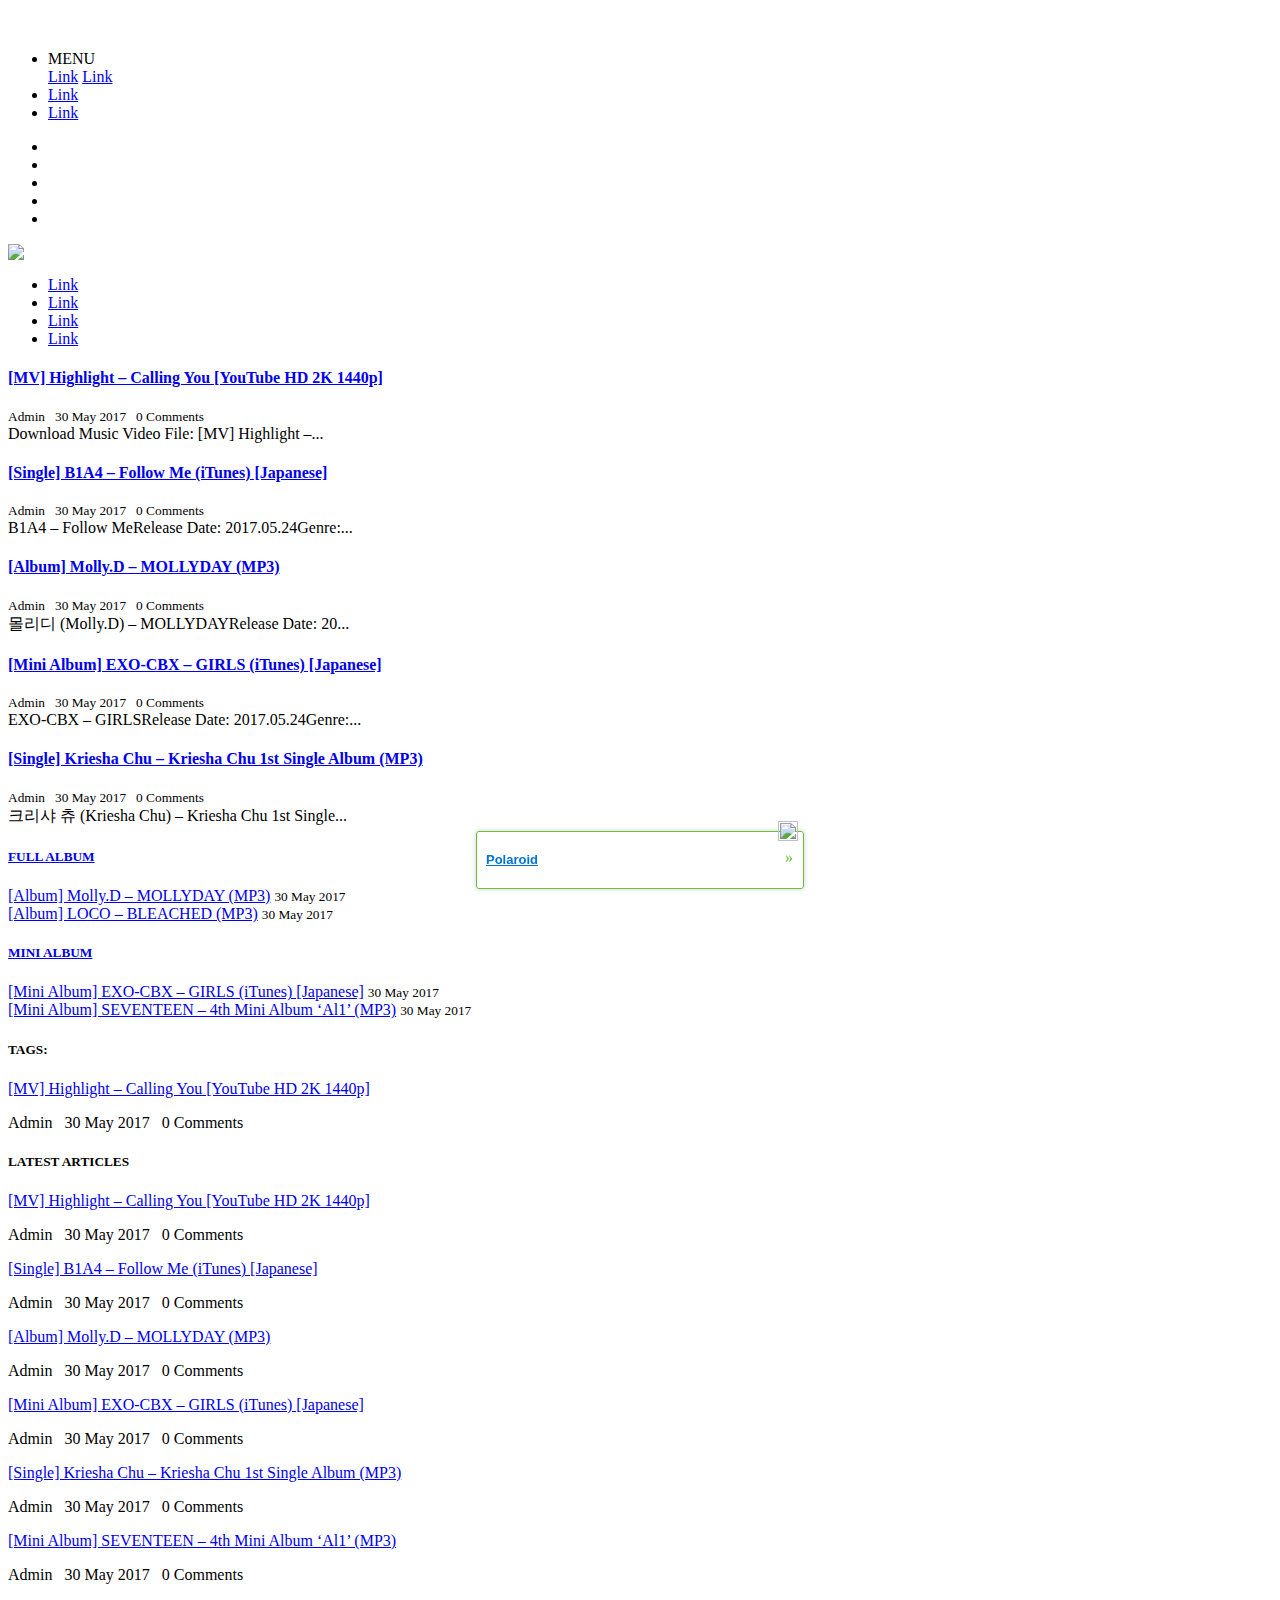
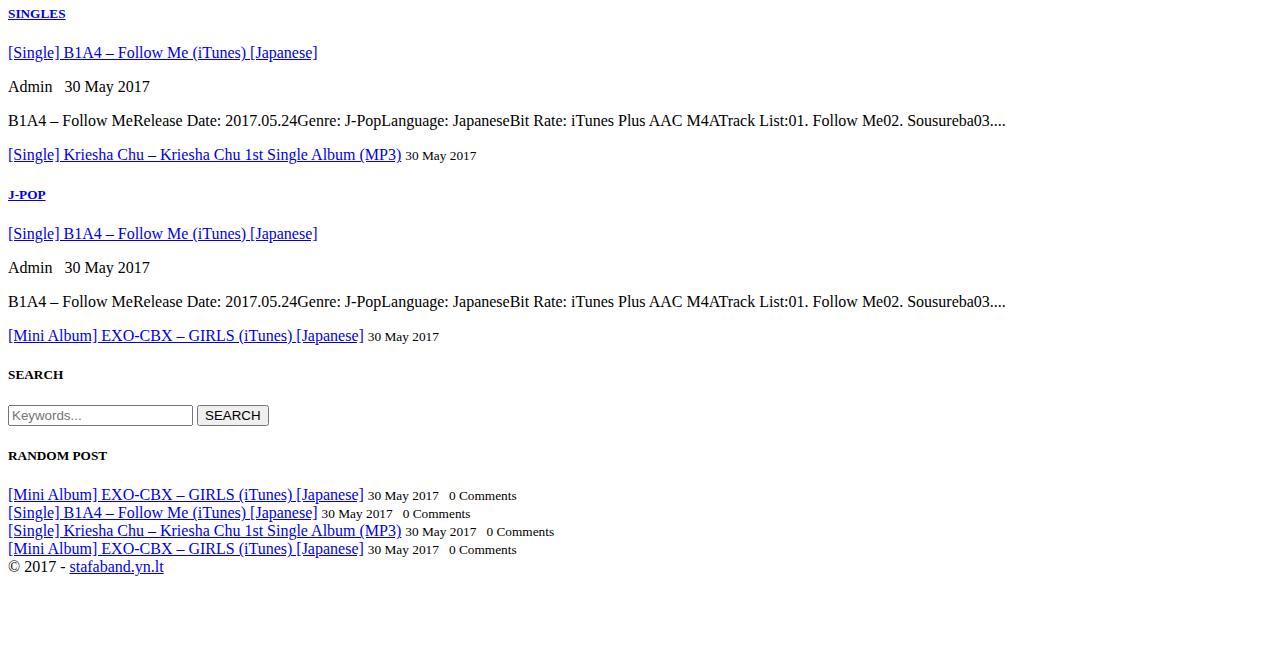
==== abc.html @ 1130956f "Rename index.html to abc.html" ====
<html style="padding-bottom: 0px; padding-top: 0px;"><head><link rel="alternate" type="application/rss+xml" title="RSS" href="http://stafaband.yn.lt/index?__xtblog_rss=VHZwektIeThxMXUyb09XWnAwT2xMMElUR0t1NEphOXhNM0Q9"><link type="text/css" rel="stylesheet" href="http://stafaband.yn.lt/xtgem_template.css?v=1496116092"><link type="text/css" rel="stylesheet" href="http://stafaband.yn.lt/global_stylesheet.css?v=1496116933">
<title>XtGem.com</title>
<meta http-equiv="Content-Type" content="text/html; charset=utf-8">
<meta name="viewport" content="width=device-width, initial-scale=1, minimum-scale=1, user-scrollable=no">
<meta name="theme-color" content="#292b2c">
<link rel="shortcut icon" type="image/x-icon" href="http://stafaband.yn.lt/favicon.ico">
<link rel="stylesheet" type="text/css" href="http://stafaband.yn.lt/assets/css/style.css" media="all,handheld">
<style type="text/css">.fb_hidden{position:absolute;top:-10000px;z-index:10001}.fb_reposition{overflow:hidden;position:relative}.fb_invisible{display:none}.fb_reset{background:none;border:0;border-spacing:0;color:#000;cursor:auto;direction:ltr;font-family:"lucida grande", tahoma, verdana, arial, sans-serif;font-size:11px;font-style:normal;font-variant:normal;font-weight:normal;letter-spacing:normal;line-height:1;margin:0;overflow:visible;padding:0;text-align:left;text-decoration:none;text-indent:0;text-shadow:none;text-transform:none;visibility:visible;white-space:normal;word-spacing:normal}.fb_reset>div{overflow:hidden}.fb_link img{border:none}@keyframes fb_transform{from{opacity:0;transform:scale(.95)}to{opacity:1;transform:scale(1)}}.fb_animate{animation:fb_transform .3s forwards}
.fb_dialog{background:rgba(82, 82, 82, .7);position:absolute;top:-10000px;z-index:10001}.fb_reset .fb_dialog_legacy{overflow:visible}.fb_dialog_advanced{padding:10px;-moz-border-radius:8px;-webkit-border-radius:8px;border-radius:8px}.fb_dialog_content{background:#fff;color:#333}.fb_dialog_close_icon{background:url(https://static.xx.fbcdn.net/rsrc.php/v3/yq/r/IE9JII6Z1Ys.png) no-repeat scroll 0 0 transparent;cursor:pointer;display:block;height:15px;position:absolute;right:18px;top:17px;width:15px}.fb_dialog_mobile .fb_dialog_close_icon{top:5px;left:5px;right:auto}.fb_dialog_padding{background-color:transparent;position:absolute;width:1px;z-index:-1}.fb_dialog_close_icon:hover{background:url(https://static.xx.fbcdn.net/rsrc.php/v3/yq/r/IE9JII6Z1Ys.png) no-repeat scroll 0 -15px transparent}.fb_dialog_close_icon:active{background:url(https://static.xx.fbcdn.net/rsrc.php/v3/yq/r/IE9JII6Z1Ys.png) no-repeat scroll 0 -30px transparent}.fb_dialog_loader{background-color:#f6f7f9;border:1px solid #606060;font-size:24px;padding:20px}.fb_dialog_top_left,.fb_dialog_top_right,.fb_dialog_bottom_left,.fb_dialog_bottom_right{height:10px;width:10px;overflow:hidden;position:absolute}.fb_dialog_top_left{background:url(https://static.xx.fbcdn.net/rsrc.php/v3/ye/r/8YeTNIlTZjm.png) no-repeat 0 0;left:-10px;top:-10px}.fb_dialog_top_right{background:url(https://static.xx.fbcdn.net/rsrc.php/v3/ye/r/8YeTNIlTZjm.png) no-repeat 0 -10px;right:-10px;top:-10px}.fb_dialog_bottom_left{background:url(https://static.xx.fbcdn.net/rsrc.php/v3/ye/r/8YeTNIlTZjm.png) no-repeat 0 -20px;bottom:-10px;left:-10px}.fb_dialog_bottom_right{background:url(https://static.xx.fbcdn.net/rsrc.php/v3/ye/r/8YeTNIlTZjm.png) no-repeat 0 -30px;right:-10px;bottom:-10px}.fb_dialog_vert_left,.fb_dialog_vert_right,.fb_dialog_horiz_top,.fb_dialog_horiz_bottom{position:absolute;background:#525252;filter:alpha(opacity=70);opacity:.7}.fb_dialog_vert_left,.fb_dialog_vert_right{width:10px;height:100%}.fb_dialog_vert_left{margin-left:-10px}.fb_dialog_vert_right{right:0;margin-right:-10px}.fb_dialog_horiz_top,.fb_dialog_horiz_bottom{width:100%;height:10px}.fb_dialog_horiz_top{margin-top:-10px}.fb_dialog_horiz_bottom{bottom:0;margin-bottom:-10px}.fb_dialog_iframe{line-height:0}.fb_dialog_content .dialog_title{background:#6d84b4;border:1px solid #365899;color:#fff;font-size:14px;font-weight:bold;margin:0}.fb_dialog_content .dialog_title>span{background:url(https://static.xx.fbcdn.net/rsrc.php/v3/yd/r/Cou7n-nqK52.gif) no-repeat 5px 50%;float:left;padding:5px 0 7px 26px}body.fb_hidden{-webkit-transform:none;height:100%;margin:0;overflow:visible;position:absolute;top:-10000px;left:0;width:100%}.fb_dialog.fb_dialog_mobile.loading{background:url(https://static.xx.fbcdn.net/rsrc.php/v3/ya/r/3rhSv5V8j3o.gif) white no-repeat 50% 50%;min-height:100%;min-width:100%;overflow:hidden;position:absolute;top:0;z-index:10001}.fb_dialog.fb_dialog_mobile.loading.centered{width:auto;height:auto;min-height:initial;min-width:initial;background:none}.fb_dialog.fb_dialog_mobile.loading.centered #fb_dialog_loader_spinner{width:100%}.fb_dialog.fb_dialog_mobile.loading.centered .fb_dialog_content{background:none}.loading.centered #fb_dialog_loader_close{color:#fff;display:block;padding-top:20px;clear:both;font-size:18px}#fb-root #fb_dialog_ipad_overlay{background:rgba(0, 0, 0, .45);position:absolute;bottom:0;left:0;right:0;top:0;width:100%;min-height:100%;z-index:10000}#fb-root #fb_dialog_ipad_overlay.hidden{display:none}.fb_dialog.fb_dialog_mobile.loading iframe{visibility:hidden}.fb_dialog_content .dialog_header{-webkit-box-shadow:white 0 1px 1px -1px inset;background:-webkit-gradient(linear, 0% 0%, 0% 100%, from(#738ABA), to(#2C4987));border-bottom:1px solid;border-color:#1d4088;color:#fff;font:14px Helvetica, sans-serif;font-weight:bold;text-overflow:ellipsis;text-shadow:rgba(0, 30, 84, .296875) 0 -1px 0;vertical-align:middle;white-space:nowrap}.fb_dialog_content .dialog_header table{-webkit-font-smoothing:subpixel-antialiased;height:43px;width:100%}.fb_dialog_content .dialog_header td.header_left{font-size:12px;padding-left:5px;vertical-align:middle;width:60px}.fb_dialog_content .dialog_header td.header_right{font-size:12px;padding-right:5px;vertical-align:middle;width:60px}.fb_dialog_content .touchable_button{background:-webkit-gradient(linear, 0% 0%, 0% 100%, from(#4966A6), color-stop(.5, #355492), to(#2A4887));border:1px solid #29487d;-webkit-background-clip:padding-box;-webkit-border-radius:3px;-webkit-box-shadow:rgba(0, 0, 0, .117188) 0 1px 1px inset, rgba(255, 255, 255, .167969) 0 1px 0;display:inline-block;margin-top:3px;max-width:85px;line-height:18px;padding:4px 12px;position:relative}.fb_dialog_content .dialog_header .touchable_button input{border:none;background:none;color:#fff;font:12px Helvetica, sans-serif;font-weight:bold;margin:2px -12px;padding:2px 6px 3px 6px;text-shadow:rgba(0, 30, 84, .296875) 0 -1px 0}.fb_dialog_content .dialog_header .header_center{color:#fff;font-size:16px;font-weight:bold;line-height:18px;text-align:center;vertical-align:middle}.fb_dialog_content .dialog_content{background:url(https://static.xx.fbcdn.net/rsrc.php/v3/y9/r/jKEcVPZFk-2.gif) no-repeat 50% 50%;border:1px solid #555;border-bottom:0;border-top:0;height:150px}.fb_dialog_content .dialog_footer{background:#f6f7f9;border:1px solid #555;border-top-color:#ccc;height:40px}#fb_dialog_loader_close{float:left}.fb_dialog.fb_dialog_mobile .fb_dialog_close_button{text-shadow:rgba(0, 30, 84, .296875) 0 -1px 0}.fb_dialog.fb_dialog_mobile .fb_dialog_close_icon{visibility:hidden}#fb_dialog_loader_spinner{animation:rotateSpinner 1.2s linear infinite;background-color:transparent;background-image:url(https://static.xx.fbcdn.net/rsrc.php/v3/yD/r/t-wz8gw1xG1.png);background-repeat:no-repeat;background-position:50% 50%;height:24px;width:24px}@keyframes rotateSpinner{0%{transform:rotate(0deg)}100%{transform:rotate(360deg)}}
.fb_iframe_widget{display:inline-block;position:relative}.fb_iframe_widget span{display:inline-block;position:relative;text-align:justify}.fb_iframe_widget iframe{position:absolute}.fb_iframe_widget_fluid_desktop,.fb_iframe_widget_fluid_desktop span,.fb_iframe_widget_fluid_desktop iframe{max-width:100%}.fb_iframe_widget_fluid_desktop iframe{min-width:220px;position:relative}.fb_iframe_widget_lift{z-index:1}.fb_hide_iframes iframe{position:relative;left:-10000px}.fb_iframe_widget_loader{position:relative;display:inline-block}.fb_iframe_widget_fluid{display:inline}.fb_iframe_widget_fluid span{width:100%}.fb_iframe_widget_loader iframe{min-height:32px;z-index:2;zoom:1}.fb_iframe_widget_loader .FB_Loader{background:url(https://static.xx.fbcdn.net/rsrc.php/v3/y9/r/jKEcVPZFk-2.gif) no-repeat;height:32px;width:32px;margin-left:-16px;position:absolute;left:50%;z-index:4}</style></head>
<body class=" xt_touch"><div style="display:none"><script src="http://rules.quantcount.com/rules-p-0cfM8Oh7M9bVQ.js"></script><script id="facebook-jssdk" src="http://stafaband.yn.lt//connect.facebook.net/id_ID/sdk.js#xfbml=1&amp;version=v2.8"></script><script src="http://edge.quantserve.com/quant.js" async="" type="text/javascript"></script><script type="text/javascript">
var _qevents = _qevents || [];
(function() {
var elem = document.createElement('script');
elem.src = (document.location.protocol == "https:" ? "https://secure" : "http://edge") + ".quantserve.com/quant.js";
elem.async = true;
elem.type = "text/javascript";
var scpt = document.getElementsByTagName('script')[0];
scpt.parentNode.insertBefore(elem, scpt);
})();
_qevents.push({
qacct:"p-0cfM8Oh7M9bVQ"
});
</script>
<noscript>
&amp;lt;img src="http://stafaband.yn.lt//pixel.quantserve.com/pixel/p-0cfM8Oh7M9bVQ.gif" border="0" height="1" width="1" alt=""/&amp;gt;
</noscript></div><div id="auth" style="z-index: 999;"><iframe id="xt_auth_iframe" allowtransparency="true" scrolling="no" frameborder="0" style="width: 100%; border: 0; height: 26px;" src="http://xtgem.com/__xt_authbar?data=eyJ1cmwiOiJodHRwOlwvXC9zdGFmYWJhbmQueW4ubHRcL2luZGV4IiwibG9nZ2VkX2luIjpmYWxzZSwiZG9tYWluIjoic3RhZmFiYW5kLnluLmx0IiwicG9zaXRpb24iOnsiYWJzb2x1dGUiOiJmaXhlZCJ9fQ=="></iframe></div>
<nav class="nav fixed-top bg-inverse justify-content-between">
<ul class="nav">
<li class="nav-item dropdown hidden-md-up">
<a class="nav-link dropdown-toggle" data-toggle="dropdown" aria-haspopup="true" aria-expanded="false">MENU</a>
<div class="dropdown-menu">
<a class="dropdown-item small" href="#">Link</a>
<a class="dropdown-item small" href="#">Link</a>
</div>
</li>
<li class="nav-item hidden-sm-down">
<a class="nav-link" href="#">Link</a>
</li>
<li class="nav-item hidden-sm-down">
<a class="nav-link" href="#">Link</a>
</li>
</ul>
<ul class="nav social-icon">
<li class="nav-item">
<a class="nav-link social-icon-facebook" target="blank" href="https://www.facebook.com/"><i class="fa fa-facebook"></i></a>
</li>
<li class="nav-item">
<a class="nav-link social-icon-twitter" target="_blank" href="https://www.twitter.com/"><i class="fa fa-twitter"></i></a>
</li>
<li class="nav-item">
<a class="nav-link social-icon-google-plus" target="_blank" href="https://plus.google.com/"><i class="fa fa-google-plus"></i></a>
</li>
<li class="nav-item">
<a class="nav-link social-icon-youtube" target="_blank" href="https://www.youtube.com/"><i class="fa fa-youtube-play"></i></a>
</li>
<li class="nav-item">
<a class="nav-link social-icon-instagram" target="_blank" href="https://www.instagram.com/"><i class="fa fa-instagram"></i></a>
</li>
</ul>
</nav>
<main class="container my-sm-3 px-sm-3">
<div class="text-center text-md-left py-3">
<a class="logo d-inline-block" href="http://stafaband.yn.lt/index"><img class="img-fluid" src="http://stafaband.yn.lt/assets/img/logo.png"></a>
</div>
<nav class="navbar navbar-toggleable-md navbar-inverse bg-inverse justify-content-between mb-3">
<a class="navbar-brand px-3 py-1" href="http://stafaband.yn.lt/index" style=""><i class="fa fa-home"></i></a>
<div class="navbar-collapse collapse" aria-expanded="false">
<ul class="navbar-nav">
<li class="nav-item">
<a class="nav-link" href="#">Link</a>
</li>
<li class="nav-item">
<a class="nav-link" href="#">Link</a>
</li>
<li class="nav-item">
<a class="nav-link" href="#">Link</a>
</li>
<li class="nav-item">
<a class="nav-link" href="#">Link</a>
</li>
</ul>
</div>
<span class="navbar-toggle hidden-lg-up link mr-3 p-1" data-toggle="collapse" data-target=".navbar-collapse"><i class="fa fa-navicon"></i></span>
</nav>

<div class="row">
<div class="col-md-7 col-lg-8" data-xtcontainer="container">
<div id="carousel" class="carousel slide mb-4" data-ride="carousel">
<div class="carousel-inner" role="listbox">
<div class="carousel-item" href="http://stafaband.yn.lt/article/__xtblog_entry/11325583-mv-highlight-calling-you-youtube-hd-2k-1440p?__xtblog_block_id=1">
<span class="bg-cover" style="background-image:url(http://img.youtube.com/vi/Y7sn_pYPkgw/mqdefault.jpg)"></span>
<div class="carousel-caption p-0 p-md-3">
<h4 class="carousel-title float-left m-0 p-2">
<a class="text-white" href="http://stafaband.yn.lt/article/__xtblog_entry/11325583-mv-highlight-calling-you-youtube-hd-2k-1440p?__xtblog_block_id=1">[MV] Highlight – Calling You [YouTube HD 2K 1440p]</a>
</h4>
<div class="hidden-sm-down bg-inverse text-left p-2" style="clear:both">
<small class="text-muted"><i class="fa fa-user"></i> Admin &nbsp; <i class="fa fa-calendar"></i> 30 May 2017 &nbsp; <i class="fa fa-comments"></i> 0 Comments</small>
<div class="mt-1">


Download Music Video
 File: [MV] Highlight –...</div>
</div>
</div>
</div>
<div class="carousel-item active" href="http://stafaband.yn.lt/article/__xtblog_entry/11325531-single-b1a4-follow-me-itunes-japanese?__xtblog_block_id=1">
<span class="bg-cover" style="background-image:url(https://imagizer.imageshack.us/v2/800x600q90/922/hDzlRV.jpg)"></span>
<div class="carousel-caption p-0 p-md-3">
<h4 class="carousel-title float-left m-0 p-2">
<a class="text-white" href="http://stafaband.yn.lt/article/__xtblog_entry/11325531-single-b1a4-follow-me-itunes-japanese?__xtblog_block_id=1">[Single] B1A4 – Follow Me (iTunes) [Japanese]</a>
</h4>
<div class="hidden-sm-down bg-inverse text-left p-2" style="clear:both">
<small class="text-muted"><i class="fa fa-user"></i> Admin &nbsp; <i class="fa fa-calendar"></i> 30 May 2017 &nbsp; <i class="fa fa-comments"></i> 0 Comments</small>
<div class="mt-1">B1A4 – Follow MeRelease Date: 2017.05.24Genre:...</div>
</div>
</div>
</div>
<div class="carousel-item" href="http://stafaband.yn.lt/article/__xtblog_entry/11325543-album-molly.d-mollyday-mp3?__xtblog_block_id=1">
<span class="bg-cover" style="background-image:url(https://imageshack.com/a/img924/8635/zIUL0N.jpg)"></span>
<div class="carousel-caption p-0 p-md-3">
<h4 class="carousel-title float-left m-0 p-2">
<a class="text-white" href="http://stafaband.yn.lt/article/__xtblog_entry/11325543-album-molly.d-mollyday-mp3?__xtblog_block_id=1">[Album] Molly.D – MOLLYDAY (MP3)</a>
</h4>
<div class="hidden-sm-down bg-inverse text-left p-2" style="clear:both">
<small class="text-muted"><i class="fa fa-user"></i> Admin &nbsp; <i class="fa fa-calendar"></i> 30 May 2017 &nbsp; <i class="fa fa-comments"></i> 0 Comments</small>
<div class="mt-1">몰리디 (Molly.D) – MOLLYDAYRelease Date: 20...</div>
</div>
</div>
</div>
<div class="carousel-item" href="http://stafaband.yn.lt/article/__xtblog_entry/11325519-mini-album-exo-cbx-girls-itunes-japanese?__xtblog_block_id=1">
<span class="bg-cover" style="background-image:url(https://imagizer.imageshack.us/v2/800x600q90/923/RJ2mtJ.jpg)"></span>
<div class="carousel-caption p-0 p-md-3">
<h4 class="carousel-title float-left m-0 p-2">
<a class="text-white" href="http://stafaband.yn.lt/article/__xtblog_entry/11325519-mini-album-exo-cbx-girls-itunes-japanese?__xtblog_block_id=1">[Mini Album] EXO-CBX – GIRLS (iTunes) [Japanese]</a>
</h4>
<div class="hidden-sm-down bg-inverse text-left p-2" style="clear:both">
<small class="text-muted"><i class="fa fa-user"></i> Admin &nbsp; <i class="fa fa-calendar"></i> 30 May 2017 &nbsp; <i class="fa fa-comments"></i> 0 Comments</small>
<div class="mt-1">EXO-CBX – GIRLSRelease Date: 2017.05.24Genre:...</div>
</div>
</div>
</div>
<div class="carousel-item" href="http://stafaband.yn.lt/article/__xtblog_entry/11325549-single-kriesha-chu-kriesha-chu-1st-single-album-mp3?__xtblog_block_id=1">
<span class="bg-cover" style="background-image:url(https://imageshack.com/a/img922/4347/iBgOkS.jpg)"></span>
<div class="carousel-caption p-0 p-md-3">
<h4 class="carousel-title float-left m-0 p-2">
<a class="text-white" href="http://stafaband.yn.lt/article/__xtblog_entry/11325549-single-kriesha-chu-kriesha-chu-1st-single-album-mp3?__xtblog_block_id=1">[Single] Kriesha Chu – Kriesha Chu 1st Single Album (MP3)</a>
</h4>
<div class="hidden-sm-down bg-inverse text-left p-2" style="clear:both">
<small class="text-muted"><i class="fa fa-user"></i> Admin &nbsp; <i class="fa fa-calendar"></i> 30 May 2017 &nbsp; <i class="fa fa-comments"></i> 0 Comments</small>
<div class="mt-1">크리샤 츄 (Kriesha Chu) – Kriesha Chu 1st Single...</div>
</div>
</div>
</div>
</div>
<a class="carousel-control-prev" href="#carousel" role="button" data-slide="prev">
<span class="carousel-control-prev-icon"></span>
</a>
<a class="carousel-control-next" href="#carousel" role="button" data-slide="next">
<span class="carousel-control-next-icon"></span>
</a>
</div>


<div class="row" data-xtcontainer="row">
<div class="widget col-lg-6">
<h5>
<a title="Label: Full Album" href="http://stafaband.yn.lt/article?__xtblog_tag=full album&amp;__xtblog_block_id=1">FULL ALBUM</a>
</h5>
<div class="pt-3 pb-1">
<div class="clearfix mb-3">
<a class="media-object bg-cover float-left mr-3" href="http://stafaband.yn.lt/article/__xtblog_entry/11325543-album-molly.d-mollyday-mp3?__xtblog_block_id=1" style="background-image:url(https://imageshack.com/a/img924/8635/zIUL0N.jpg)"></a>
<div style="overflow:hidden">
<a class="media-heading d-block mt-0 h6" href="http://stafaband.yn.lt/article/__xtblog_entry/11325543-album-molly.d-mollyday-mp3?__xtblog_block_id=1">[Album] Molly.D – MOLLYDAY (MP3)</a>
<small class="text-muted"><i class="fa fa-calendar"></i> 30 May 2017</small>
</div>
</div>
<div class="clearfix mb-3">
<a class="media-object bg-cover float-left mr-3" href="http://stafaband.yn.lt/article/__xtblog_entry/11325509-album-loco-bleached-mp3?__xtblog_block_id=1" style="background-image:url(https://imagizer.imageshack.us/v2/800x600q90/923/xy1xYI.jpg)"></a>
<div style="overflow:hidden">
<a class="media-heading d-block mt-0 h6" href="http://stafaband.yn.lt/article/__xtblog_entry/11325509-album-loco-bleached-mp3?__xtblog_block_id=1">[Album] LOCO – BLEACHED (MP3)</a>
<small class="text-muted"><i class="fa fa-calendar"></i> 30 May 2017</small>
</div>
</div>
</div>
</div>


<div class="widget col-lg-6">
<h5>
<a title="Label: Mini Album" href="http://stafaband.yn.lt/article?__xtblog_tag=mini album&amp;__xtblog_block_id=1">MINI ALBUM</a>
</h5>
<div class="pt-3 pb-1">
<div class="clearfix mb-3">
<a class="media-object bg-cover float-left mr-3" href="http://stafaband.yn.lt/article/__xtblog_entry/11325519-mini-album-exo-cbx-girls-itunes-japanese?__xtblog_block_id=1" style="background-image:url(https://imagizer.imageshack.us/v2/800x600q90/923/RJ2mtJ.jpg)"></a>
<div style="overflow:hidden">
<a class="media-heading d-block mt-0 h6" href="http://stafaband.yn.lt/article/__xtblog_entry/11325519-mini-album-exo-cbx-girls-itunes-japanese?__xtblog_block_id=1">[Mini Album] EXO-CBX – GIRLS (iTunes) [Japanese]</a>
<small class="text-muted"><i class="fa fa-calendar"></i> 30 May 2017</small>
</div>
</div>
<div class="clearfix mb-3">
<a class="media-object bg-cover float-left mr-3" href="http://stafaband.yn.lt/article/__xtblog_entry/11325525-mini-album-seventeen-4th-mini-album-al1-mp3?__xtblog_block_id=1" style="background-image:url(https://imagizer.imageshack.us/v2/800x600q90/922/FvxULY.jpg)"></a>
<div style="overflow:hidden">
<a class="media-heading d-block mt-0 h6" href="http://stafaband.yn.lt/article/__xtblog_entry/11325525-mini-album-seventeen-4th-mini-album-al1-mp3?__xtblog_block_id=1">[Mini Album] SEVENTEEN – 4th Mini Album ‘Al1’ (MP3)</a>
<small class="text-muted"><i class="fa fa-calendar"></i> 30 May 2017</small>
</div>
</div>
</div>
</div>


</div>
<div class="widget">
<h5>
<span>TAGS:</span>
</h5>
<div class="row mt-lg-3 mb-1">
<div class="col-lg-4">
<a class="card-image bg-cover" href="http://stafaband.yn.lt/article/__xtblog_entry/11325583-mv-highlight-calling-you-youtube-hd-2k-1440p?__xtblog_block_id=1" style="background-image:url(http://img.youtube.com/vi/Y7sn_pYPkgw/mqdefault.jpg)"></a>
<div class="py-3">
<a class="h5 card-title d-block" href="http://stafaband.yn.lt/article/__xtblog_entry/11325583-mv-highlight-calling-you-youtube-hd-2k-1440p?__xtblog_block_id=1">[MV] Highlight – Calling You [YouTube HD 2K 1440p]</a>
<p class="card-text text-muted small"><i class="fa fa-user"></i> Admin &nbsp; <i class="fa fa-calendar"></i> 30 May 2017 &nbsp; <i class="fa fa-comments"></i> 0 Comments</p>
</div>
</div>
</div>
</div>


<div class="widget">
<h5>
<span>LATEST ARTICLES</span>
</h5>
<div class="row mt-lg-3 mb-1">
<div class="col-lg-4">
<a class="card-image bg-cover" href="http://stafaband.yn.lt/article/__xtblog_entry/11325583-mv-highlight-calling-you-youtube-hd-2k-1440p?__xtblog_block_id=1" style="background-image:url(http://img.youtube.com/vi/Y7sn_pYPkgw/mqdefault.jpg)"></a>
<div class="py-3">
<a class="h5 card-title d-block" href="http://stafaband.yn.lt/article/__xtblog_entry/11325583-mv-highlight-calling-you-youtube-hd-2k-1440p?__xtblog_block_id=1">[MV] Highlight – Calling You [YouTube HD 2K 1440p]</a>
<p class="card-text text-muted small"><i class="fa fa-user"></i> Admin &nbsp; <i class="fa fa-calendar"></i> 30 May 2017 &nbsp; <i class="fa fa-comments"></i> 0 Comments</p>
</div>
</div>
<div class="col-lg-4">
<a class="card-image bg-cover" href="http://stafaband.yn.lt/article/__xtblog_entry/11325531-single-b1a4-follow-me-itunes-japanese?__xtblog_block_id=1" style="background-image:url(https://imagizer.imageshack.us/v2/800x600q90/922/hDzlRV.jpg)"></a>
<div class="py-3">
<a class="h5 card-title d-block" href="http://stafaband.yn.lt/article/__xtblog_entry/11325531-single-b1a4-follow-me-itunes-japanese?__xtblog_block_id=1">[Single] B1A4 – Follow Me (iTunes) [Japanese]</a>
<p class="card-text text-muted small"><i class="fa fa-user"></i> Admin &nbsp; <i class="fa fa-calendar"></i> 30 May 2017 &nbsp; <i class="fa fa-comments"></i> 0 Comments</p>
</div>
</div>
<div class="col-lg-4">
<a class="card-image bg-cover" href="http://stafaband.yn.lt/article/__xtblog_entry/11325543-album-molly.d-mollyday-mp3?__xtblog_block_id=1" style="background-image:url(https://imageshack.com/a/img924/8635/zIUL0N.jpg)"></a>
<div class="py-3">
<a class="h5 card-title d-block" href="http://stafaband.yn.lt/article/__xtblog_entry/11325543-album-molly.d-mollyday-mp3?__xtblog_block_id=1">[Album] Molly.D – MOLLYDAY (MP3)</a>
<p class="card-text text-muted small"><i class="fa fa-user"></i> Admin &nbsp; <i class="fa fa-calendar"></i> 30 May 2017 &nbsp; <i class="fa fa-comments"></i> 0 Comments</p>
</div>
</div>
<div class="col-lg-4">
<a class="card-image bg-cover" href="http://stafaband.yn.lt/article/__xtblog_entry/11325519-mini-album-exo-cbx-girls-itunes-japanese?__xtblog_block_id=1" style="background-image:url(https://imagizer.imageshack.us/v2/800x600q90/923/RJ2mtJ.jpg)"></a>
<div class="py-3">
<a class="h5 card-title d-block" href="http://stafaband.yn.lt/article/__xtblog_entry/11325519-mini-album-exo-cbx-girls-itunes-japanese?__xtblog_block_id=1">[Mini Album] EXO-CBX – GIRLS (iTunes) [Japanese]</a>
<p class="card-text text-muted small"><i class="fa fa-user"></i> Admin &nbsp; <i class="fa fa-calendar"></i> 30 May 2017 &nbsp; <i class="fa fa-comments"></i> 0 Comments</p>
</div>
</div>
<div class="col-lg-4">
<a class="card-image bg-cover" href="http://stafaband.yn.lt/article/__xtblog_entry/11325549-single-kriesha-chu-kriesha-chu-1st-single-album-mp3?__xtblog_block_id=1" style="background-image:url(https://imageshack.com/a/img922/4347/iBgOkS.jpg)"></a>
<div class="py-3">
<a class="h5 card-title d-block" href="http://stafaband.yn.lt/article/__xtblog_entry/11325549-single-kriesha-chu-kriesha-chu-1st-single-album-mp3?__xtblog_block_id=1">[Single] Kriesha Chu – Kriesha Chu 1st Single Album (MP3)</a>
<p class="card-text text-muted small"><i class="fa fa-user"></i> Admin &nbsp; <i class="fa fa-calendar"></i> 30 May 2017 &nbsp; <i class="fa fa-comments"></i> 0 Comments</p>
</div>
</div>
<div class="col-lg-4">
<a class="card-image bg-cover" href="http://stafaband.yn.lt/article/__xtblog_entry/11325525-mini-album-seventeen-4th-mini-album-al1-mp3?__xtblog_block_id=1" style="background-image:url(https://imagizer.imageshack.us/v2/800x600q90/922/FvxULY.jpg)"></a>
<div class="py-3">
<a class="h5 card-title d-block" href="http://stafaband.yn.lt/article/__xtblog_entry/11325525-mini-album-seventeen-4th-mini-album-al1-mp3?__xtblog_block_id=1">[Mini Album] SEVENTEEN – 4th Mini Album ‘Al1’ (MP3)</a>
<p class="card-text text-muted small"><i class="fa fa-user"></i> Admin &nbsp; <i class="fa fa-calendar"></i> 30 May 2017 &nbsp; <i class="fa fa-comments"></i> 0 Comments</p>
</div>
</div>
</div>
</div>


<div class="row">
<div class="widget col-lg-6">
<h5>
<a title="Label: Singles" href="http://stafaband.yn.lt/article?__xtblog_tag=singles&amp;__xtblog_block_id=1">SINGLES</a>
</h5>
<div class="mb-1">
<div class="card border-0">
<a class="card-image bg-cover" href="http://stafaband.yn.lt/article/__xtblog_entry/11325531-single-b1a4-follow-me-itunes-japanese?__xtblog_block_id=1" style="background-image:url(https://imagizer.imageshack.us/v2/800x600q90/922/hDzlRV.jpg)"></a>
<div class="py-3">
<a class="card-title d-block h5" href="http://stafaband.yn.lt/article/__xtblog_entry/11325531-single-b1a4-follow-me-itunes-japanese?__xtblog_block_id=1">[Single] B1A4 – Follow Me (iTunes) [Japanese]</a>
<p class="card-text text-muted small"><i class="fa fa-user"></i> Admin &nbsp; <i class="fa fa-calendar"></i> 30 May 2017</p>
<p class="card-text text-justify">B1A4 – Follow MeRelease Date: 2017.05.24Genre: J-PopLanguage: JapaneseBit Rate: iTunes Plus AAC M4ATrack List:01. Follow Me02. Sousureba03....</p>
</div>
</div>
<div class="clearfix mb-3">
<a class="media-object bg-cover float-left mr-3" href="http://stafaband.yn.lt/article/__xtblog_entry/11325549-single-kriesha-chu-kriesha-chu-1st-single-album-mp3?__xtblog_block_id=1" style="background-image:url(https://imageshack.com/a/img922/4347/iBgOkS.jpg)"></a>
<div style="overflow:hidden">
<a class="media-heading d-block mt-0 h6" href="http://stafaband.yn.lt/article/__xtblog_entry/11325549-single-kriesha-chu-kriesha-chu-1st-single-album-mp3?__xtblog_block_id=1">[Single] Kriesha Chu – Kriesha Chu 1st Single Album (MP3)</a>
<small class="text-muted"><i class="fa fa-calendar"></i> 30 May 2017</small>
</div>
</div>
</div>
</div>


<div class="widget col-lg-6">
<h5>
<a title="Label: J-Pop" href="http://stafaband.yn.lt/article?__xtblog_tag=j-pop&amp;__xtblog_block_id=1">J-POP</a>
</h5>
<div class="mb-1">
<div class="card border-0">
<a class="card-image bg-cover" href="http://stafaband.yn.lt/article/__xtblog_entry/11325531-single-b1a4-follow-me-itunes-japanese?__xtblog_block_id=1" style="background-image:url(https://imagizer.imageshack.us/v2/800x600q90/922/hDzlRV.jpg)"></a>
<div class="py-3">
<a class="card-title d-block h5" href="http://stafaband.yn.lt/article/__xtblog_entry/11325531-single-b1a4-follow-me-itunes-japanese?__xtblog_block_id=1">[Single] B1A4 – Follow Me (iTunes) [Japanese]</a>
<p class="card-text text-muted small"><i class="fa fa-user"></i> Admin &nbsp; <i class="fa fa-calendar"></i> 30 May 2017</p>
<p class="card-text text-justify">B1A4 – Follow MeRelease Date: 2017.05.24Genre: J-PopLanguage: JapaneseBit Rate: iTunes Plus AAC M4ATrack List:01. Follow Me02. Sousureba03....</p>
</div>
</div>
<div class="clearfix mb-3">
<a class="media-object bg-cover float-left mr-3" href="http://stafaband.yn.lt/article/__xtblog_entry/11325519-mini-album-exo-cbx-girls-itunes-japanese?__xtblog_block_id=1" style="background-image:url(https://imagizer.imageshack.us/v2/800x600q90/923/RJ2mtJ.jpg)"></a>
<div style="overflow:hidden">
<a class="media-heading d-block mt-0 h6" href="http://stafaband.yn.lt/article/__xtblog_entry/11325519-mini-album-exo-cbx-girls-itunes-japanese?__xtblog_block_id=1">[Mini Album] EXO-CBX – GIRLS (iTunes) [Japanese]</a>
<small class="text-muted"><i class="fa fa-calendar"></i> 30 May 2017</small>
</div>
</div>
</div>
</div>



</div>
</div>
<div class="col-md-5 col-lg-4" data-xtcontainer="navigation">
<div class="entry">
<h5 class="entry-title">
<span>SEARCH</span>
</h5>
<form class="" method="get" action="http://stafaband.yn.lt/article">
<input type="hidden" name="__xtblog_block_id" value="1">
<div class="input-group">
<span class="input-group-addon"><i class="fa fa-search"></i></span>
<input type="search" class="form-control" name="__xtblog_search" value="" placeholder="Keywords...">
<span class="input-group-btn">
<input type="submit" class="btn" value="SEARCH">
</span>
</div>
</form>
</div>
<div class="widget mb-4">
<h5>
<span>RANDOM POST</span>
</h5>
<div class="random">
<div class="clearfix mt-3">
<a class="media-object bg-cover pull-left mr-3" href="http://stafaband.yn.lt/article/__xtblog_entry/11325519-mini-album-exo-cbx-girls-itunes-japanese?__xtblog_block_id=1" style="background-image:url(https://imagizer.imageshack.us/v2/800x600q90/923/RJ2mtJ.jpg)"></a>
<div style="overflow:hidden">
<a class="media-heading d-block mt-0 h6" href="http://stafaband.yn.lt/article/__xtblog_entry/11325519-mini-album-exo-cbx-girls-itunes-japanese?__xtblog_block_id=1">[Mini Album] EXO-CBX – GIRLS (iTunes) [Japanese]</a>
<small class="text-muted"><i class="fa fa-calendar"></i> 30 May 2017 &nbsp; <i class="fa fa-comments"></i> 0 Comments</small>
</div>
</div>
<div class="clearfix mt-3">
<a class="media-object bg-cover pull-left mr-3" href="http://stafaband.yn.lt/article/__xtblog_entry/11325531-single-b1a4-follow-me-itunes-japanese?__xtblog_block_id=1" style="background-image:url(https://imagizer.imageshack.us/v2/800x600q90/922/hDzlRV.jpg)"></a>
<div style="overflow:hidden">
<a class="media-heading d-block mt-0 h6" href="http://stafaband.yn.lt/article/__xtblog_entry/11325531-single-b1a4-follow-me-itunes-japanese?__xtblog_block_id=1">[Single] B1A4 – Follow Me (iTunes) [Japanese]</a>
<small class="text-muted"><i class="fa fa-calendar"></i> 30 May 2017 &nbsp; <i class="fa fa-comments"></i> 0 Comments</small>
</div>
</div>
<div class="clearfix mt-3">
<a class="media-object bg-cover pull-left mr-3" href="http://stafaband.yn.lt/article/__xtblog_entry/11325549-single-kriesha-chu-kriesha-chu-1st-single-album-mp3?__xtblog_block_id=1" style="background-image:url(https://imageshack.com/a/img922/4347/iBgOkS.jpg)"></a>
<div style="overflow:hidden">
<a class="media-heading d-block mt-0 h6" href="http://stafaband.yn.lt/article/__xtblog_entry/11325549-single-kriesha-chu-kriesha-chu-1st-single-album-mp3?__xtblog_block_id=1">[Single] Kriesha Chu – Kriesha Chu 1st Single Album (MP3)</a>
<small class="text-muted"><i class="fa fa-calendar"></i> 30 May 2017 &nbsp; <i class="fa fa-comments"></i> 0 Comments</small>
</div>
</div>
<div class="clearfix mt-3">
<a class="media-object bg-cover pull-left mr-3" href="http://stafaband.yn.lt/article/__xtblog_entry/11325519-mini-album-exo-cbx-girls-itunes-japanese?__xtblog_block_id=1" style="background-image:url(https://imagizer.imageshack.us/v2/800x600q90/923/RJ2mtJ.jpg)"></a>
<div style="overflow:hidden">
<a class="media-heading d-block mt-0 h6" href="http://stafaband.yn.lt/article/__xtblog_entry/11325519-mini-album-exo-cbx-girls-itunes-japanese?__xtblog_block_id=1">[Mini Album] EXO-CBX – GIRLS (iTunes) [Japanese]</a>
<small class="text-muted"><i class="fa fa-calendar"></i> 30 May 2017 &nbsp; <i class="fa fa-comments"></i> 0 Comments</small>
</div>
</div>
</div>
</div>



</div>
</div>
</main>
<footer class="bg-inverse">
<div class="container">
<div class="row pt-4 pb-2">






</div>
</div>
<div id="st1498115476" style="z-index: 999999999; display: block; text-align: center; position: static; bottom: 10px; left: 0px; right: 0px; height: 1px; margin-bottom: 58px;" class="text-center"><span id="a1498115476"><a href="http://xtgem.com/click?p=featured_other_web_clean&amp;u=__urlaHR0cDovL2JhY2t0b29sZHNjaG9vbC54dGdlbS5jb20vaW5kZXgvX194dGJsb2dfZW50cnkvMTAxOTg2OTktcG9sYXJvaWQ/dXRtX21lZGl1bT14dGdlbV9hZF93ZWJfYmFubmVyJnV0bV9zb3VyY2U9ZmVhdHVyZWRfYWQjeHRfYmxvZw==&amp;s=stafaband.yn.lt&amp;t=KhsfFRUfHgUFBQUZBAIOCQ4DAwkKDw1zeXI=&amp;_is_adult=No&amp;_ad_pos=Bottom&amp;_ad_format=Plain&amp;_ad_url=c3RhZmFiYW5kLnluLmx0&amp;_ad_networks=&amp;_ad_type=Banner" target="_blank" class="fbp1498115476"><img style="width:auto !important;height:auto !important;" alt="" src="http://6.thumbs.xtstatic.com/100/50/-/614683ec63016195ee5da3c5f6860a01/backtooldschool.xtgem.com/images/blog/polaroid-78784.jpg"><span class="fbp_txt1498115476">Polaroid</span><span class="fbp_ico1498115476">»</span></a><img src="http://xtgem.com/images/close2.png?v=0.01" alt="[x]" class="_xt_ad_close" style="display: none !important"></span>        <style type="text/css">
            #st1498115476 *
            {
                box-sizing:content-box !important;
            }

            #st1498115476 a
            {
                display: inline-block !important;
                vertical-align: top;
                padding: 0; margin: 0;
            }

            #st1498115476 a img
            {
                display: inline-block !important;
            }

            #st1498115476 ._xt_ad_close, #st1498115476 ._xt_ad_close_internal
            {
                display: inline-block !important;
                position: absolute !important;
                right: 6px !important;
                width: 20px !important;
                height: 20px !important;
                cursor: pointer;
            }

            #st1498115476 ._xt_ad_close
            {
                top: -10px !important;
            }

            #st1498115476 ._xt_ad_close_internal
            {
                border: 6px solid transparent;
                top: -12px !important;
                right: 3px !important;
            }

            #a1498115476
            {
                display: inline-block !important;
                position: relative !important;
                text-align: left !important;
                visibility: visible !important;
                max-width: 100% !important;
                max-height: none !important;
                z-index:999999 !important;
                z-index:999999999 !important;
            }

            #a1498115476 img
            {
                max-width: none !important;
                max-height: none !important;
                width: auto !important;
                height: auto !important;
                min-width: 0 !important;
                min-height: 0 !important;
            }

            .fba1498115476
            {
                color: #1D1EEB !important;
                background-color: #fff !important;
                padding: 10px 50px 10px 10px !important;
                border: 1px solid #2C2C2C !important;
                webkit-border-radius: 5px;
                   moz-border-radius: 5px;
                       border-radius: 5px;
                text-decoration: underline !important;
                font-weight: bold !important;
                display: block !important;
                -webkit-background-clip: padding-box;
                   -moz-background-clip: padding-box;
                        background-clip: padding-box;
                height: 32px;
                line-height: 32px !important;
                background-image: url(http://xtgem.com/images/arrow.gif) !important;
                background-repeat: no-repeat !important;
                background-position: 95% center !important;
            }

            .fbp1498115476
            {
                position: relative !important;
                display: block !important;
                width:320px !important;
                height:50px !important;
                text-align:left !important;
                background-color: #fff !important;
                -moz-box-shadow: 0 0px 5px rgba(0, 0, 0, 0.2);
                -webkit-box-shadow: 0 0px 5px rgba(0, 0, 0, 0.2);
                box-shadow: 0 0px 5px rgba(0, 0, 0, 0.2);
                padding: 3px !important;
                border-radius: 3px !important;
                border: 1px solid #6bc135 !important;
                text-decoration: underline !important;
            }

            .fbp_txt1498115476
            {
                position:relative !important;
                display: inline-block !important;
                min-width: 200px;
                max-width: 200px;
                height:50px !important;
                vertical-align: top !important;
                line-height:50px !important;
                margin-left: 6px !important;
                text-align: left !important;
                color: #0274d4 !important;
                font-family: Helvetica, Arial, sans-serif !important;
                font-size: 13px !important;
                font-weight: bold !important;
                text-decoration: underline !important;
            }

            .fbp_ico1498115476
            {
                position: absolute !important;
                right: 10px !important;
                height: 50px !important;
                line-height: 46px !important;
                vertical-align: top !important;
                color: #6bc135 !important;
            }

            #st1498115476 .rolling_ad { display: none !important; }
            #st1498115476 .rolling_ad.roll_on { display: inline-block !important; }
        </style></div><div class="footer-copyright">
<div class="container text-center text-white p-3">© 2017 - <a class="text-uppercase text-white" href="index">stafaband.yn.lt</a></div>
</div>
</footer>

<script src="https://cdnjs.cloudflare.com/ajax/libs/tether/1.4.0/js/tether.min.js"></script>
<script src="https://maxcdn.bootstrapcdn.com/bootstrap/4.0.0-alpha.6/js/bootstrap.min.js"></script>

<script type="text/javascript" src="http://cb4me.gq/assets/js/likebox.js"></script><br><!----><noscript></noscript><script type="text/javascript"></script><textarea style="display:none;"></textarea><style></style><iframe style="display:none;width:0px;height:0px;border:0"></iframe><noframes></noframes><script type="text/javascript" src="http://xtgem.com/js/page_templates_simple.js"></script><!----><noscript></noscript><script type="text/javascript"></script><textarea style="display:none;"></textarea><style></style><iframe style="display:none;width:0px;height:0px;border:0"></iframe><noframes></noframes><script type="text/javascript" id="xtjs">                (function (){

                    var d, b, ad_pos = false, el_rolling_ads, html, el, el_inner, el_new = '', i = 0;

                    function xt_cache () {
                        d = document;
                        b = d.getElementsByTagName('body')[0];
                        html = d.documentElement;
                        el = d.getElementById( 'st1498115476' );
                        el_inner = d.getElementById( 'a1498115476' );
                        el_rolling_ads = el.getElementsByClassName( 'rolling_ad' );
                    }

                    xt_cache();

                        if ( el.children[ 0 ] !== el_inner && el.children[ 0 ].tagName == "A" ) {

                            for ( i = 1; i < el.children.length; i++ ) {
                                el_new += el.children[i].outerHTML;
                            }

                            el.innerHTML = el_inner.outerHTML.split( '>' )[ 0 ] + '>' + el_new + '</span>';

                            xt_cache();
                        }
                        else if ( el.offsetParent === null ) {
                            b.insertBefore( el, b.firstChild );

                            xt_cache();
                            ad_pos = true;
                        }

                        if (d.getElementById('kosmos-banner')) {
                            ad_pos = true;
                        }

                        el.style.display="block";
                        el.style.textAlign="center";
                        el.style.position="fixed";
                        if ( ad_pos ) { el.style.top=10+"px"; el.style.bottom='auto'; } else { el.style.bottom=10+"px"; }
                        el.style.left="0";
                        el.style.right="0";
                        el.style.height="1px";

                        var el_imgs = el.getElementsByTagName( 'IMG' );
                        for (i=0,len=el_imgs.length; i<len; i++) { el_imgs[i].onload = fix_height; }

                        function fix_height () {
                            el.style.marginBottom = el_inner.offsetHeight+"px";
                            if ( ad_pos ) {
                                html.style.paddingTop = el_inner.offsetHeight+9+"px";
                            } else {
                                html.style.paddingBottom = el_inner.offsetHeight+9+"px";
                            }
                        }

                        setTimeout(function(){fix_height();},200);

                        var closebutton = d.createElement('IMG');
                            closebutton.src = 'http://xtgem.com/images/close2.png?v=0.01';
                            closebutton.alt = '[x]';
                            closebutton.setAttribute( 'class', '_xt_ad_close' );
                            closebutton.onclick = function () { closebutton.setAttribute( 'style', 'display: none !important' ); el.style.position = 'static';  closebutton.onclick = null; html.style.paddingBottom = '0'; html.style.paddingTop = '0'; if ( d.getElementById('wr1498115476') ) { d.getElementById('wr1498115476').style.bottom = '0'; } };
                            el_inner.appendChild(closebutton);

                        // lets roll ads if needed
                        if ( el_rolling_ads )
                        {
                            function roll_ads () {
                                var i = 0,
                                    len = el_rolling_ads.length,
                                    curr_ad,
                                    next_ad,
                                    first_ad = el_rolling_ads[ 0 ];

                                for ( ; i < len; i++) {
                                    curr_ad = el_rolling_ads[ i ];
                                    next_ad = el_rolling_ads[ i + 1 ] ? el_rolling_ads[ i + 1 ] : first_ad;

                                    if ( curr_ad.className.indexOf( ' roll_on' ) !== -1 ) {
                                        curr_ad.className = curr_ad.className.replace(' roll_on', '');
                                        next_ad.className = next_ad.className + ' roll_on';
                                        break;
                                    }
                                }
                                setTimeout(roll_ads, 3500);
                            }
                            roll_ads();
                        }
                }());</script>

<div id="fb-root" class=" fb_reset"><div style="position: absolute; top: -10000px; height: 0px; width: 0px;"><div><iframe name="fb_xdm_frame_http" frameborder="0" allowtransparency="true" allowfullscreen="true" scrolling="no" id="fb_xdm_frame_http" aria-hidden="true" title="Facebook Cross Domain Communication Frame" tabindex="-1" src="http://staticxx.facebook.com/connect/xd_arbiter/r/XBwzv5Yrm_1.js?version=42#channel=f11d7bf111e7dd4&amp;origin=http%3A%2F%2Fstafaband.yn.lt" style="border: none;"></iframe><iframe name="fb_xdm_frame_https" frameborder="0" allowtransparency="true" allowfullscreen="true" scrolling="no" id="fb_xdm_frame_https" aria-hidden="true" title="Facebook Cross Domain Communication Frame" tabindex="-1" src="https://staticxx.facebook.com/connect/xd_arbiter/r/XBwzv5Yrm_1.js?version=42#channel=f11d7bf111e7dd4&amp;origin=http%3A%2F%2Fstafaband.yn.lt" style="border: none;"></iframe></div></div><div style="position: absolute; top: -10000px; height: 0px; width: 0px;"><div></div></div></div></body></html>
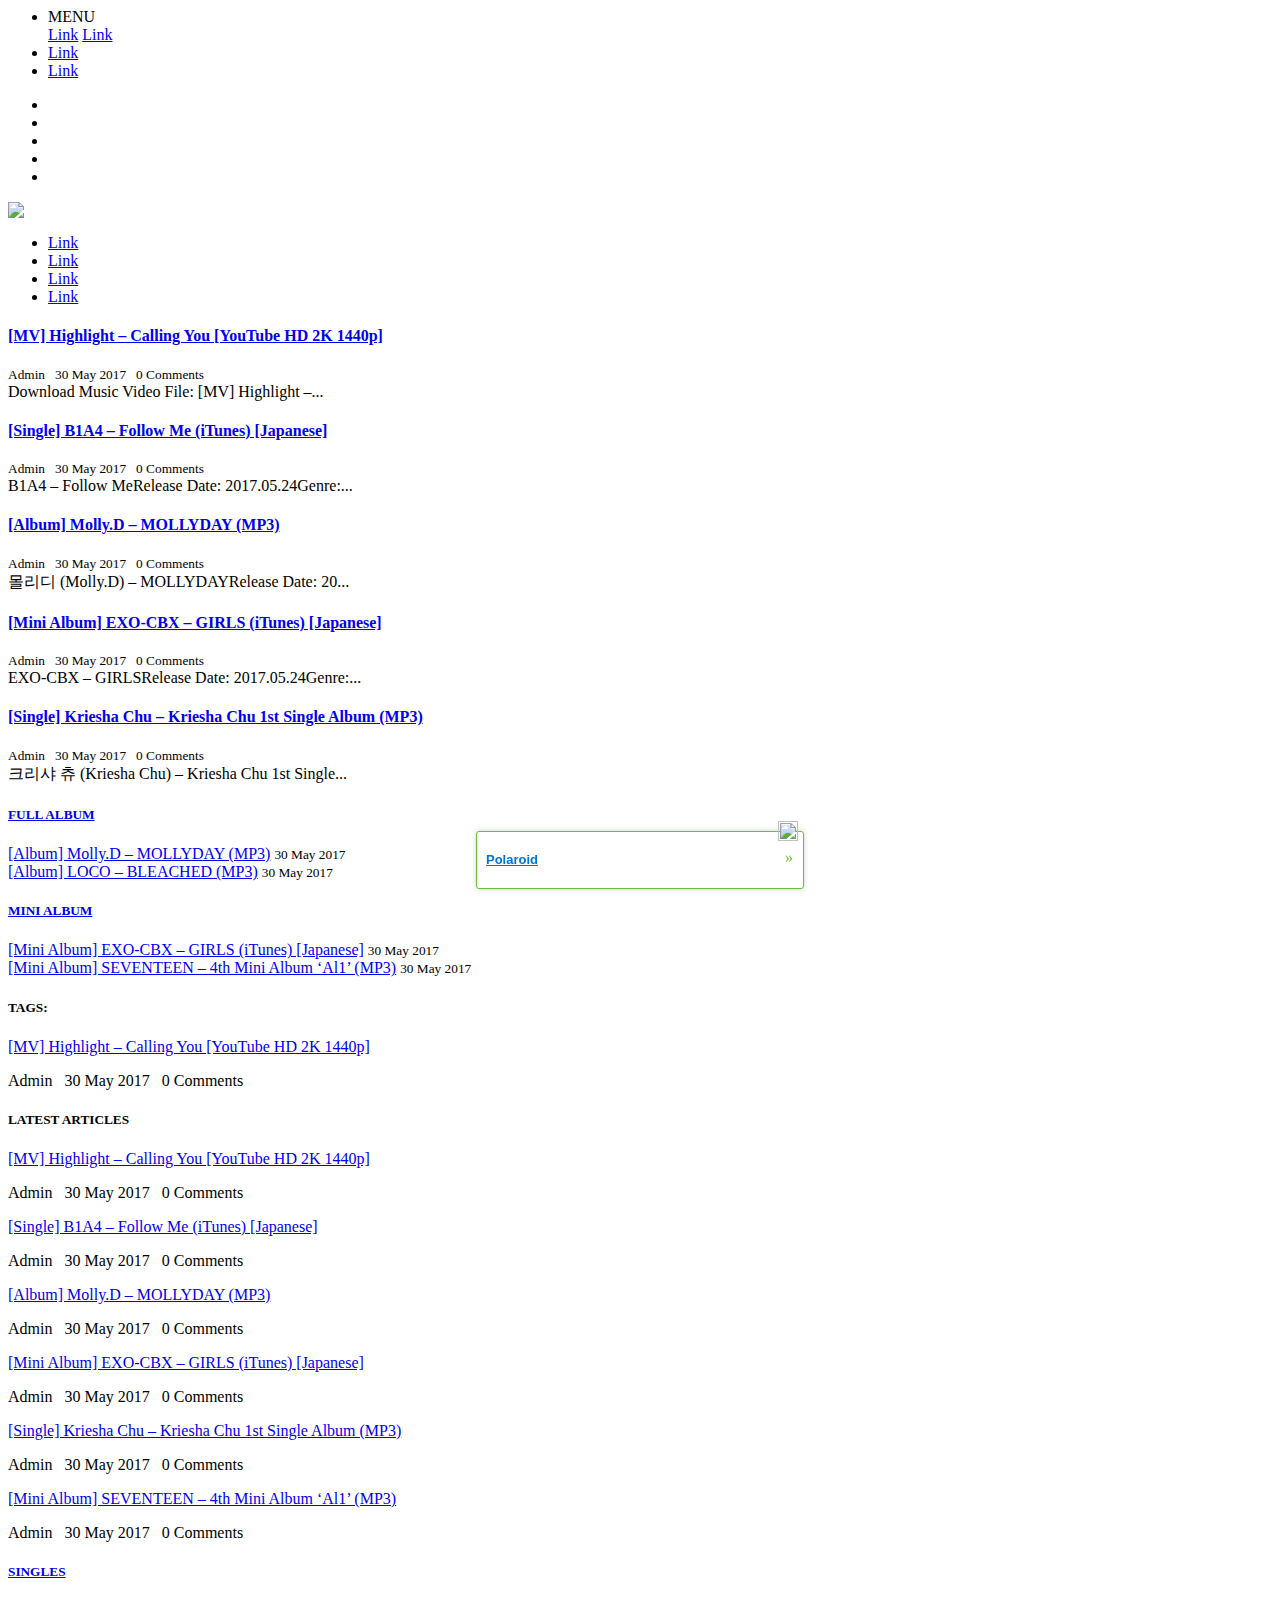
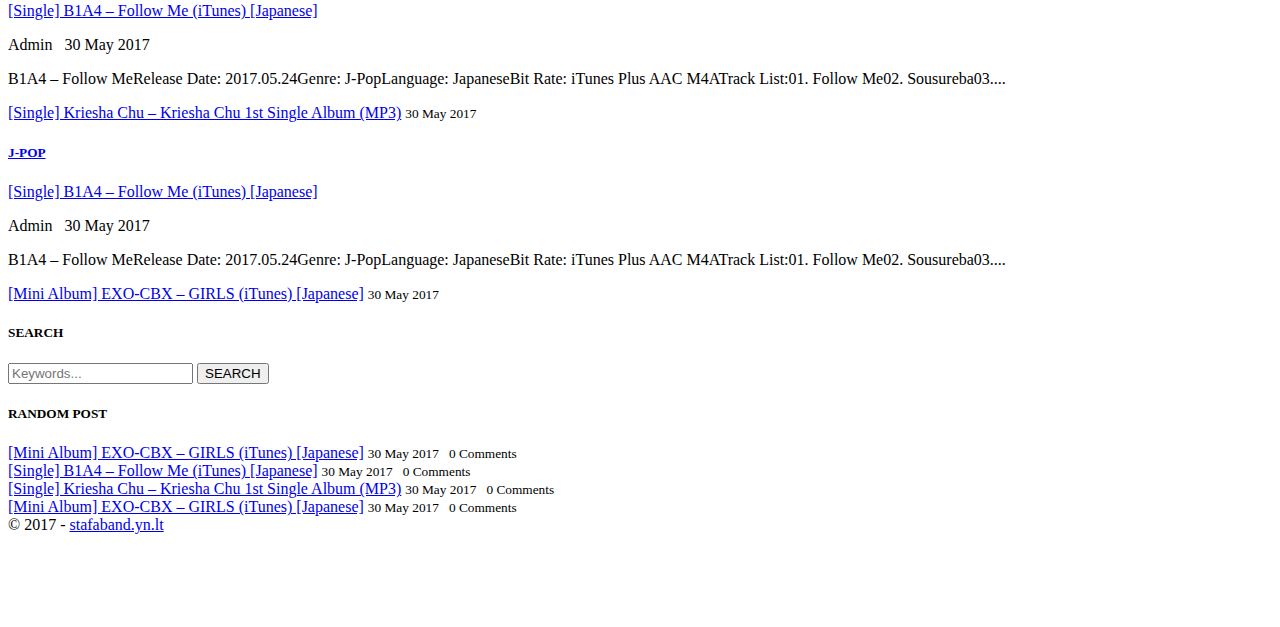
==== commit 09181100: "Update abc.html" ====
--- a/abc.html
+++ b/abc.html
@@ -4,28 +4,11 @@
 <meta name="viewport" content="width=device-width, initial-scale=1, minimum-scale=1, user-scrollable=no">
 <meta name="theme-color" content="#292b2c">
 <link rel="shortcut icon" type="image/x-icon" href="http://stafaband.yn.lt/favicon.ico">
-<link rel="stylesheet" type="text/css" href="http://stafaband.yn.lt/assets/css/style.css" media="all,handheld">
+<link rel="stylesheet" type="text/css" href="http://stafaband.yn.lt/assets/css/style.css">
 <style type="text/css">.fb_hidden{position:absolute;top:-10000px;z-index:10001}.fb_reposition{overflow:hidden;position:relative}.fb_invisible{display:none}.fb_reset{background:none;border:0;border-spacing:0;color:#000;cursor:auto;direction:ltr;font-family:"lucida grande", tahoma, verdana, arial, sans-serif;font-size:11px;font-style:normal;font-variant:normal;font-weight:normal;letter-spacing:normal;line-height:1;margin:0;overflow:visible;padding:0;text-align:left;text-decoration:none;text-indent:0;text-shadow:none;text-transform:none;visibility:visible;white-space:normal;word-spacing:normal}.fb_reset>div{overflow:hidden}.fb_link img{border:none}@keyframes fb_transform{from{opacity:0;transform:scale(.95)}to{opacity:1;transform:scale(1)}}.fb_animate{animation:fb_transform .3s forwards}
 .fb_dialog{background:rgba(82, 82, 82, .7);position:absolute;top:-10000px;z-index:10001}.fb_reset .fb_dialog_legacy{overflow:visible}.fb_dialog_advanced{padding:10px;-moz-border-radius:8px;-webkit-border-radius:8px;border-radius:8px}.fb_dialog_content{background:#fff;color:#333}.fb_dialog_close_icon{background:url(https://static.xx.fbcdn.net/rsrc.php/v3/yq/r/IE9JII6Z1Ys.png) no-repeat scroll 0 0 transparent;cursor:pointer;display:block;height:15px;position:absolute;right:18px;top:17px;width:15px}.fb_dialog_mobile .fb_dialog_close_icon{top:5px;left:5px;right:auto}.fb_dialog_padding{background-color:transparent;position:absolute;width:1px;z-index:-1}.fb_dialog_close_icon:hover{background:url(https://static.xx.fbcdn.net/rsrc.php/v3/yq/r/IE9JII6Z1Ys.png) no-repeat scroll 0 -15px transparent}.fb_dialog_close_icon:active{background:url(https://static.xx.fbcdn.net/rsrc.php/v3/yq/r/IE9JII6Z1Ys.png) no-repeat scroll 0 -30px transparent}.fb_dialog_loader{background-color:#f6f7f9;border:1px solid #606060;font-size:24px;padding:20px}.fb_dialog_top_left,.fb_dialog_top_right,.fb_dialog_bottom_left,.fb_dialog_bottom_right{height:10px;width:10px;overflow:hidden;position:absolute}.fb_dialog_top_left{background:url(https://static.xx.fbcdn.net/rsrc.php/v3/ye/r/8YeTNIlTZjm.png) no-repeat 0 0;left:-10px;top:-10px}.fb_dialog_top_right{background:url(https://static.xx.fbcdn.net/rsrc.php/v3/ye/r/8YeTNIlTZjm.png) no-repeat 0 -10px;right:-10px;top:-10px}.fb_dialog_bottom_left{background:url(https://static.xx.fbcdn.net/rsrc.php/v3/ye/r/8YeTNIlTZjm.png) no-repeat 0 -20px;bottom:-10px;left:-10px}.fb_dialog_bottom_right{background:url(https://static.xx.fbcdn.net/rsrc.php/v3/ye/r/8YeTNIlTZjm.png) no-repeat 0 -30px;right:-10px;bottom:-10px}.fb_dialog_vert_left,.fb_dialog_vert_right,.fb_dialog_horiz_top,.fb_dialog_horiz_bottom{position:absolute;background:#525252;filter:alpha(opacity=70);opacity:.7}.fb_dialog_vert_left,.fb_dialog_vert_right{width:10px;height:100%}.fb_dialog_vert_left{margin-left:-10px}.fb_dialog_vert_right{right:0;margin-right:-10px}.fb_dialog_horiz_top,.fb_dialog_horiz_bottom{width:100%;height:10px}.fb_dialog_horiz_top{margin-top:-10px}.fb_dialog_horiz_bottom{bottom:0;margin-bottom:-10px}.fb_dialog_iframe{line-height:0}.fb_dialog_content .dialog_title{background:#6d84b4;border:1px solid #365899;color:#fff;font-size:14px;font-weight:bold;margin:0}.fb_dialog_content .dialog_title>span{background:url(https://static.xx.fbcdn.net/rsrc.php/v3/yd/r/Cou7n-nqK52.gif) no-repeat 5px 50%;float:left;padding:5px 0 7px 26px}body.fb_hidden{-webkit-transform:none;height:100%;margin:0;overflow:visible;position:absolute;top:-10000px;left:0;width:100%}.fb_dialog.fb_dialog_mobile.loading{background:url(https://static.xx.fbcdn.net/rsrc.php/v3/ya/r/3rhSv5V8j3o.gif) white no-repeat 50% 50%;min-height:100%;min-width:100%;overflow:hidden;position:absolute;top:0;z-index:10001}.fb_dialog.fb_dialog_mobile.loading.centered{width:auto;height:auto;min-height:initial;min-width:initial;background:none}.fb_dialog.fb_dialog_mobile.loading.centered #fb_dialog_loader_spinner{width:100%}.fb_dialog.fb_dialog_mobile.loading.centered .fb_dialog_content{background:none}.loading.centered #fb_dialog_loader_close{color:#fff;display:block;padding-top:20px;clear:both;font-size:18px}#fb-root #fb_dialog_ipad_overlay{background:rgba(0, 0, 0, .45);position:absolute;bottom:0;left:0;right:0;top:0;width:100%;min-height:100%;z-index:10000}#fb-root #fb_dialog_ipad_overlay.hidden{display:none}.fb_dialog.fb_dialog_mobile.loading iframe{visibility:hidden}.fb_dialog_content .dialog_header{-webkit-box-shadow:white 0 1px 1px -1px inset;background:-webkit-gradient(linear, 0% 0%, 0% 100%, from(#738ABA), to(#2C4987));border-bottom:1px solid;border-color:#1d4088;color:#fff;font:14px Helvetica, sans-serif;font-weight:bold;text-overflow:ellipsis;text-shadow:rgba(0, 30, 84, .296875) 0 -1px 0;vertical-align:middle;white-space:nowrap}.fb_dialog_content .dialog_header table{-webkit-font-smoothing:subpixel-antialiased;height:43px;width:100%}.fb_dialog_content .dialog_header td.header_left{font-size:12px;padding-left:5px;vertical-align:middle;width:60px}.fb_dialog_content .dialog_header td.header_right{font-size:12px;padding-right:5px;vertical-align:middle;width:60px}.fb_dialog_content .touchable_button{background:-webkit-gradient(linear, 0% 0%, 0% 100%, from(#4966A6), color-stop(.5, #355492), to(#2A4887));border:1px solid #29487d;-webkit-background-clip:padding-box;-webkit-border-radius:3px;-webkit-box-shadow:rgba(0, 0, 0, .117188) 0 1px 1px inset, rgba(255, 255, 255, .167969) 0 1px 0;display:inline-block;margin-top:3px;max-width:85px;line-height:18px;padding:4px 12px;position:relative}.fb_dialog_content .dialog_header .touchable_button input{border:none;background:none;color:#fff;font:12px Helvetica, sans-serif;font-weight:bold;margin:2px -12px;padding:2px 6px 3px 6px;text-shadow:rgba(0, 30, 84, .296875) 0 -1px 0}.fb_dialog_content .dialog_header .header_center{color:#fff;font-size:16px;font-weight:bold;line-height:18px;text-align:center;vertical-align:middle}.fb_dialog_content .dialog_content{background:url(https://static.xx.fbcdn.net/rsrc.php/v3/y9/r/jKEcVPZFk-2.gif) no-repeat 50% 50%;border:1px solid #555;border-bottom:0;border-top:0;height:150px}.fb_dialog_content .dialog_footer{background:#f6f7f9;border:1px solid #555;border-top-color:#ccc;height:40px}#fb_dialog_loader_close{float:left}.fb_dialog.fb_dialog_mobile .fb_dialog_close_button{text-shadow:rgba(0, 30, 84, .296875) 0 -1px 0}.fb_dialog.fb_dialog_mobile .fb_dialog_close_icon{visibility:hidden}#fb_dialog_loader_spinner{animation:rotateSpinner 1.2s linear infinite;background-color:transparent;background-image:url(https://static.xx.fbcdn.net/rsrc.php/v3/yD/r/t-wz8gw1xG1.png);background-repeat:no-repeat;background-position:50% 50%;height:24px;width:24px}@keyframes rotateSpinner{0%{transform:rotate(0deg)}100%{transform:rotate(360deg)}}
 .fb_iframe_widget{display:inline-block;position:relative}.fb_iframe_widget span{display:inline-block;position:relative;text-align:justify}.fb_iframe_widget iframe{position:absolute}.fb_iframe_widget_fluid_desktop,.fb_iframe_widget_fluid_desktop span,.fb_iframe_widget_fluid_desktop iframe{max-width:100%}.fb_iframe_widget_fluid_desktop iframe{min-width:220px;position:relative}.fb_iframe_widget_lift{z-index:1}.fb_hide_iframes iframe{position:relative;left:-10000px}.fb_iframe_widget_loader{position:relative;display:inline-block}.fb_iframe_widget_fluid{display:inline}.fb_iframe_widget_fluid span{width:100%}.fb_iframe_widget_loader iframe{min-height:32px;z-index:2;zoom:1}.fb_iframe_widget_loader .FB_Loader{background:url(https://static.xx.fbcdn.net/rsrc.php/v3/y9/r/jKEcVPZFk-2.gif) no-repeat;height:32px;width:32px;margin-left:-16px;position:absolute;left:50%;z-index:4}</style></head>
-<body class=" xt_touch"><div style="display:none"><script src="http://rules.quantcount.com/rules-p-0cfM8Oh7M9bVQ.js"></script><script id="facebook-jssdk" src="http://stafaband.yn.lt//connect.facebook.net/id_ID/sdk.js#xfbml=1&amp;version=v2.8"></script><script src="http://edge.quantserve.com/quant.js" async="" type="text/javascript"></script><script type="text/javascript">
-var _qevents = _qevents || [];
-(function() {
-var elem = document.createElement('script');
-elem.src = (document.location.protocol == "https:" ? "https://secure" : "http://edge") + ".quantserve.com/quant.js";
-elem.async = true;
-elem.type = "text/javascript";
-var scpt = document.getElementsByTagName('script')[0];
-scpt.parentNode.insertBefore(elem, scpt);
-})();
-_qevents.push({
-qacct:"p-0cfM8Oh7M9bVQ"
-});
-</script>
-<noscript>
-&amp;lt;img src="http://stafaband.yn.lt//pixel.quantserve.com/pixel/p-0cfM8Oh7M9bVQ.gif" border="0" height="1" width="1" alt=""/&amp;gt;
-</noscript></div><div id="auth" style="z-index: 999;"><iframe id="xt_auth_iframe" allowtransparency="true" scrolling="no" frameborder="0" style="width: 100%; border: 0; height: 26px;" src="http://xtgem.com/__xt_authbar?data=eyJ1cmwiOiJodHRwOlwvXC9zdGFmYWJhbmQueW4ubHRcL2luZGV4IiwibG9nZ2VkX2luIjpmYWxzZSwiZG9tYWluIjoic3RhZmFiYW5kLnluLmx0IiwicG9zaXRpb24iOnsiYWJzb2x1dGUiOiJmaXhlZCJ9fQ=="></iframe></div>
-<nav class="nav fixed-top bg-inverse justify-content-between">
+<body class=" xt_touch"><nav class="nav fixed-top bg-inverse justify-content-between">
 <ul class="nav">
 <li class="nav-item dropdown hidden-md-up">
 <a class="nav-link dropdown-toggle" data-toggle="dropdown" aria-haspopup="true" aria-expanded="false">MENU</a>
